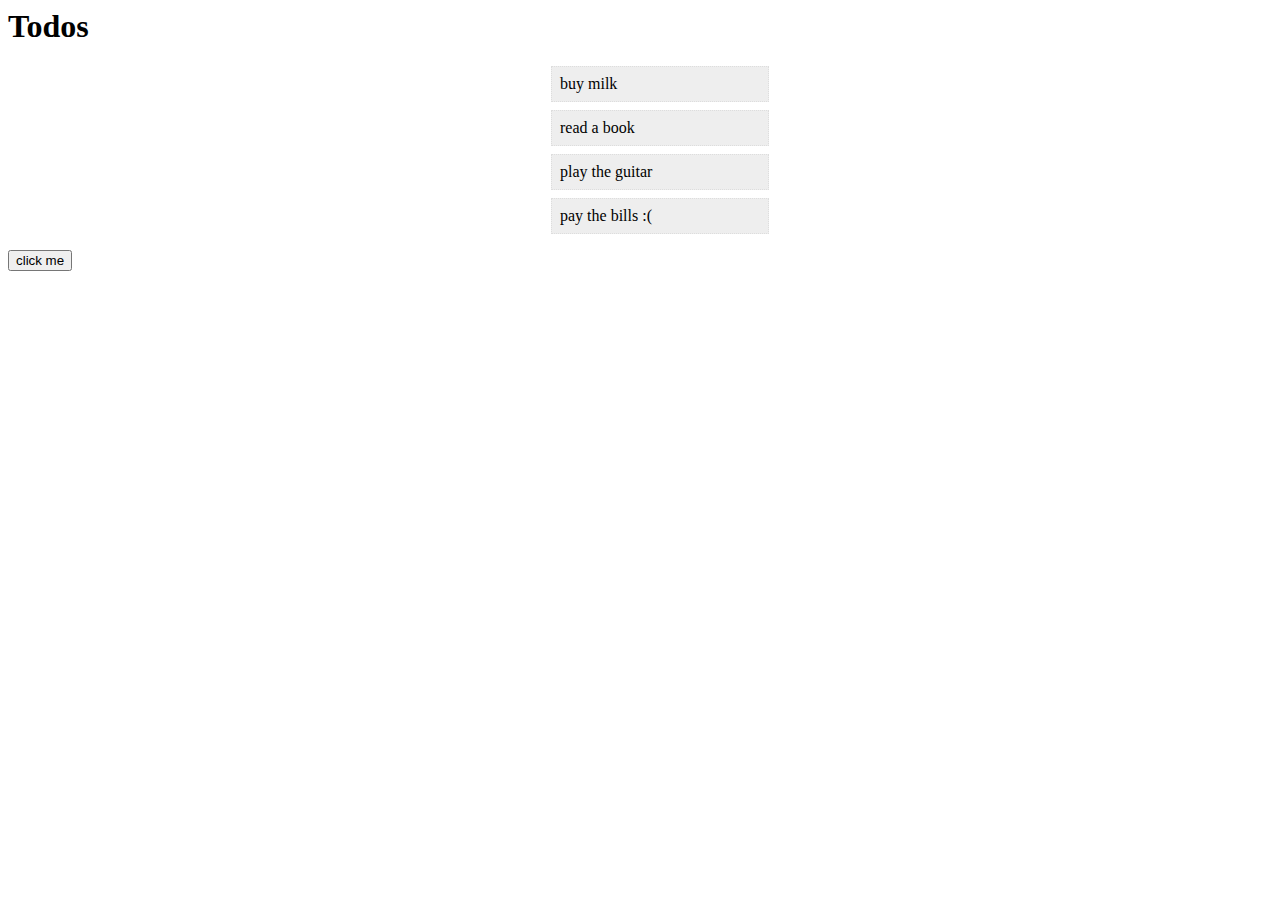
==== chapterSix/index.html @ 5a1107d1 "lesson 54" ====
<html lang="en">
<head>
    <meta charset="UTF-8">
    <meta http-equiv="X-UA-Compatible" content="IE=edge">
    <meta name="viewport" content="width=device-width, initial-scale=1.0">
    <title>Document</title>
    <style>
        li {
            list-style-type: none;
            max-width: 200px;
            padding: 8px;
            margin: 8px auto;
            background: #eee;
            border: 1px dotted #ddd;
        }
    </style>
</head>
<body>
    <h1>Todos</h1>

    <ul>
        <li>buy milk</li>
        <li>read a book</li>
        <li>play the guitar</li>
        <li>pay the bills :(</li>
    </ul>

    <button>click me</button>

    <script src="sandbox.js"></script>
</body>
</html>
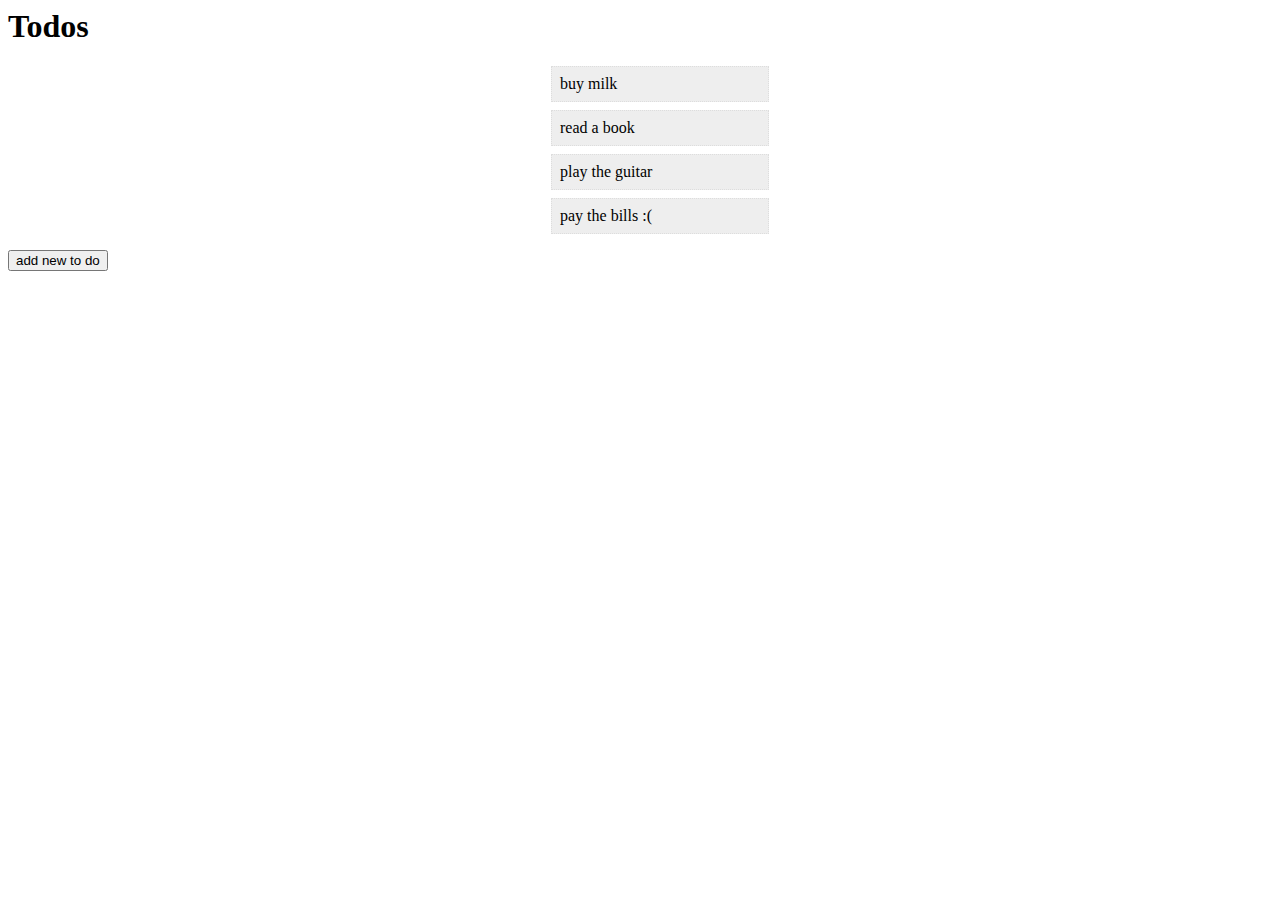
==== commit c5a20b36: "creating removing elements" ====
--- a/chapterSix/index.html
+++ b/chapterSix/index.html
@@ -25,7 +25,7 @@
         <li>pay the bills :(</li>
     </ul>
 
-    <button>click me</button>
+    <button>add new to do</button>
 
     <script src="sandbox.js"></script>
 </body>
